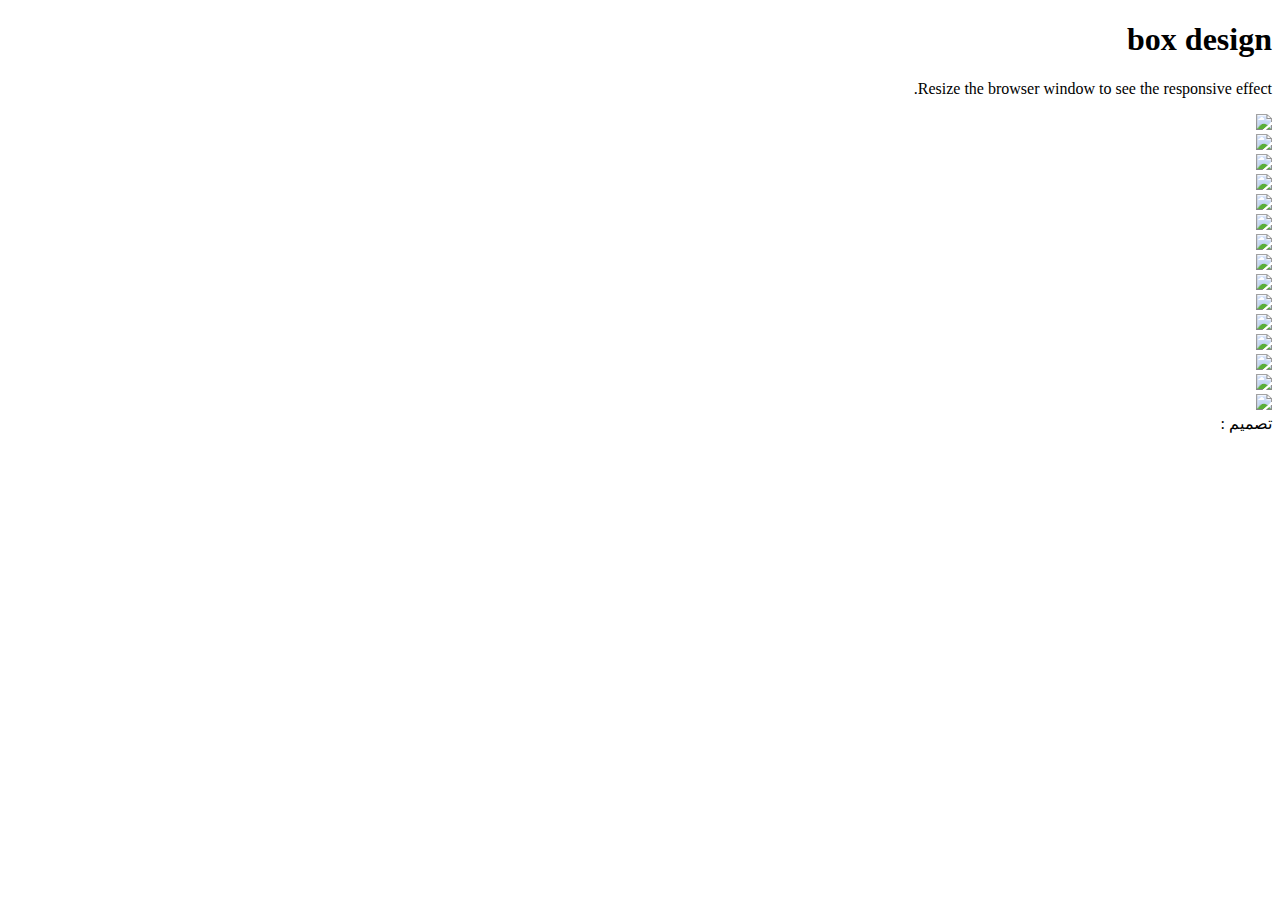
==== pages/bags.html @ 0dbc2487 "Add files via upload" ====
<!doctype html>
<html lang="ar" dir="rtl">
    <head>
        <!-- Required meta tags -->
        <meta charset="utf-8">
        <meta name="viewport" content="width=device-width, initial-scale=1">
        <!-- floating whatsapp -->
        <script src="jquery-3.5.1.min.js"></script>
        <link rel="stylesheet" href="floating-wpp.min.css">
        <script src="floating-wpp.min.js"></script>
        <!-- ----- -->
    
        <link rel="stylesheet" href="seyle.css">
        <link rel="stylesheet" href="our services style.css">
        <!-- fontawesome -->
        <link rel="stylesheet" href="https://pro.fontawesome.com/releases/v5.10.0/css/all.css" integrity="sha384-AYmEC3Yw5cVb3ZcuHtOA93w35dYTsvhLPVnYs9eStHfGJvOvKxVfELGroGkvsg+p" crossorigin="anonymous"/>
    
        <!-- Bootstrap CSS -->
        <link rel="stylesheet" href="https://cdn.jsdelivr.net/npm/bootstrap@5.0.2/dist/css/bootstrap.rtl.min.css" integrity="sha384-gXt9imSW0VcJVHezoNQsP+TNrjYXoGcrqBZJpry9zJt8PCQjobwmhMGaDHTASo9N" crossorigin="anonymous">
    
        
      </head>
<body>
      <!-- whatsapp -->

<div class="floating-wpp"></div>
    

<!-- nav section -->

<div id="nav-placeholder">

</div>

    
    <div class="imgs-grid">
        <div class="container">
            <!-- Header -->
            <div class="header">
                <h1>box design</h1>
                <p>Resize the browser window to see the responsive effect.</p>
            </div>

            <!-- Photo Grid -->
            <div class="row">
            <div class="column">
                <div class="img" onclick="preview(this)">
                    <img src="img/products/bags/bags (1).jpg" style="width:100%">
                </div>
                <div class="img" onclick="preview(this)">
                    <img src="img/products/bags/bags (2).jpg"style="width:100%">
                </div>
                <div class="img" onclick="preview(this)">
                    <img src="img/products/bags/bags (3).jpg" style="width:100%">
                </div>
                <div class="img" onclick="preview(this)">
                    <img src="img/products/bags/bags (4).jpg" style="width:100%">
                </div>
                <div class="img" onclick="preview(this)">
                    <img src="img/products/bags/bags (5).jpg" style="width:100%">
                </div>
                
                
                
                
                
                
                
            </div>
            <div class="column">
                <div class="img" onclick="preview(this)">
                    <img src="img/products/bags/bags (6).jpg" style="width:100%">
                </div>
                <div class="img" onclick="preview(this)">
                    <img src="img/products/bags/bags (7).jpg"style="width:100%">
                </div>
                <div class="img" onclick="preview(this)">
                    <img src="img/products/bags/bags (8).jpg" style="width:100%">
                </div>
                <div class="img" onclick="preview(this)">
                    <img src="img/products/bags/bags (9).jpg" style="width:100%">
                </div>
                <div class="img" onclick="preview(this)">
                    <img src="img/products/bags/bags (10).jpg" style="width:100%">
                </div>
                
                
            </div>
            <div class="column">
                <div class="img" onclick="preview(this)">
                    <img src="img/products/bags/bags (11).jpg" style="width:100%">
                </div>
                <div class="img" onclick="preview(this)">
                    <img src="img/products/bags/bags (12).jpg"style="width:100%">
                </div>
                <div class="img" onclick="preview(this)">
                    <img src="img/products/bags/bags (13).jpg" style="width:100%">
                </div>
                <div class="img" onclick="preview(this)">
                    <img src="img/products/bags/bags (14).jpg" style="width:100%">
                </div>
                <div class="img" onclick="preview(this)">
                    <img src="img/products/bags/bags (15).jpg" style="width:100%">
                </div>
                
                
            </div>
            
            </div>
        </div>
    </div>





<!-- fullscreen img preview box -->
<div class="preview-box">
    <div class="details">
      <span class="title">تصميم : <p></p></span>
      <span class="icon fas fa-times"></span>
    </div>
    <div class="image-box"><img src="" alt=""></div>
  </div>
  <div class="shadow"></div>

<!-- ------ -->



<div id="footer-placeholder">

</div>












    <!-- Optional JavaScript; choose one of the two! -->

    <!-- Option 1: Bootstrap Bundle with Popper -->
    <script src="https://cdn.jsdelivr.net/npm/bootstrap@5.0.2/dist/js/bootstrap.bundle.min.js" integrity="sha384-MrcW6ZMFYlzcLA8Nl+NtUVF0sA7MsXsP1UyJoMp4YLEuNSfAP+JcXn/tWtIaxVXM" crossorigin="anonymous"></script>

    <!-- Option 2: Separate Popper and Bootstrap JS -->
    <!--
    <script src="https://cdn.jsdelivr.net/npm/@popperjs/core@2.9.2/dist/umd/popper.min.js" integrity="sha384-IQsoLXl5PILFhosVNubq5LC7Qb9DXgDA9i+tQ8Zj3iwWAwPtgFTxbJ8NT4GN1R8p" crossorigin="anonymous"></script>
    <script src="https://cdn.jsdelivr.net/npm/bootstrap@5.0.2/dist/js/bootstrap.min.js" integrity="sha384-cVKIPhGWiC2Al4u+LWgxfKTRIcfu0JTxR+EQDz/bgldoEyl4H0zUF0QKbrJ0EcQF" crossorigin="anonymous"></script>
    -->

    <script src="image preview.js"></script>
    <script src="script.js"></script>
    <script src="jquery-3.5.1.min.js"></script>
        <!--Navigation bar-->
    

    <script>
    $(function(){
      $("#nav-placeholder").load("nav.html");
      $("#footer-placeholder").load("footer.html");
    });
    </script>
    <!--end of Navigation bar-->
  </body>
</html>
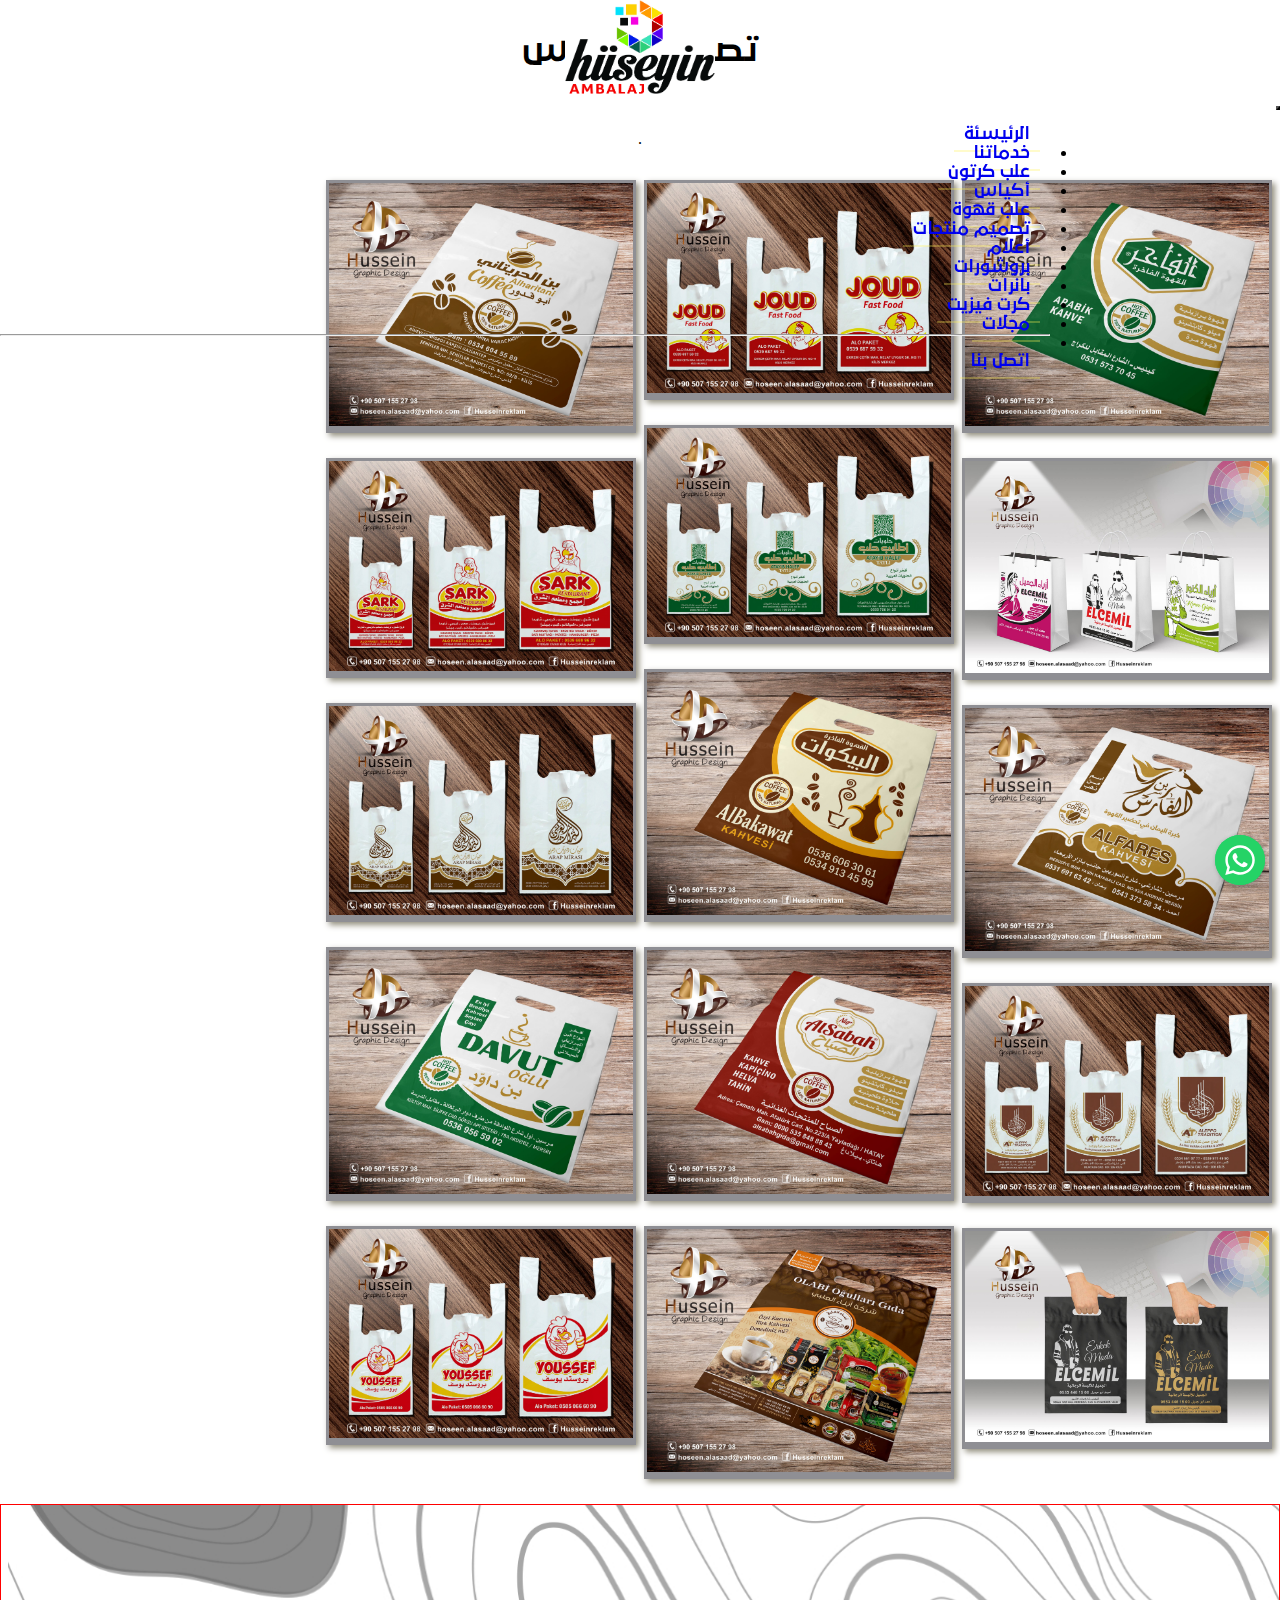
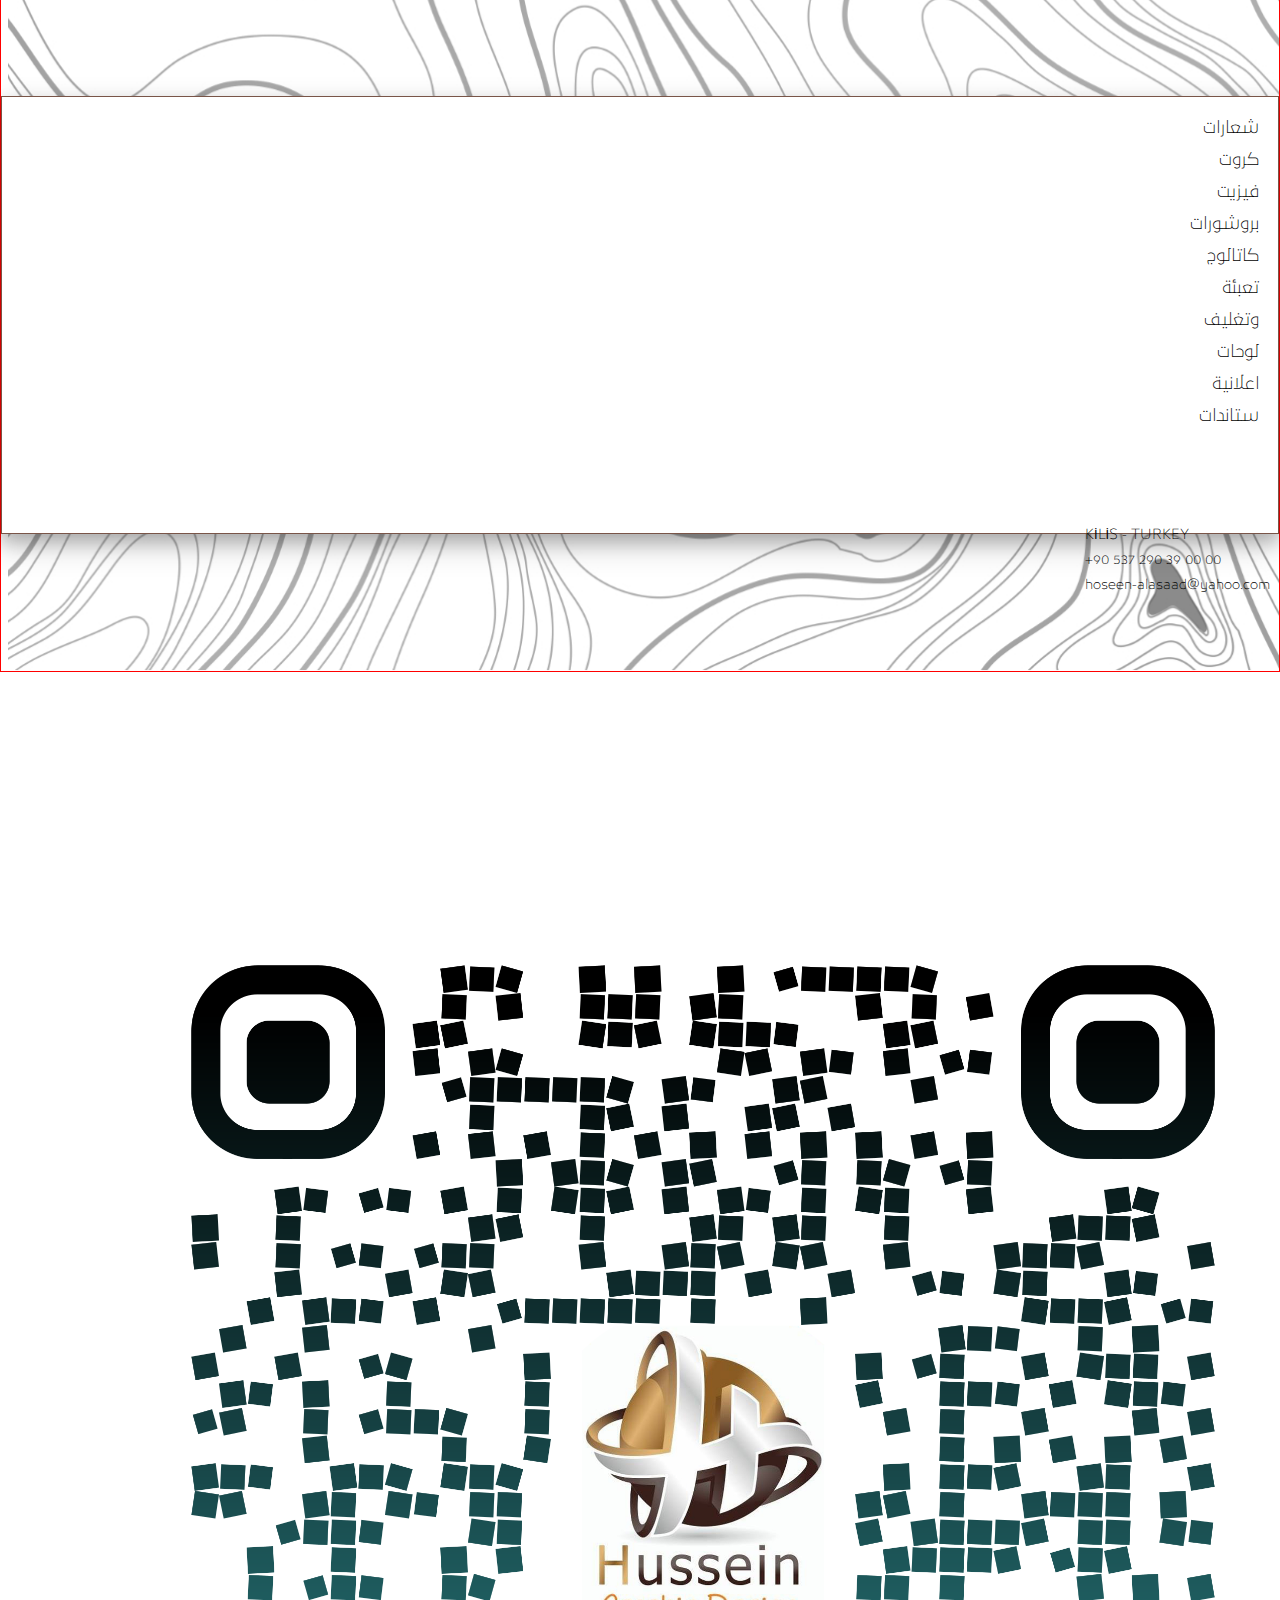
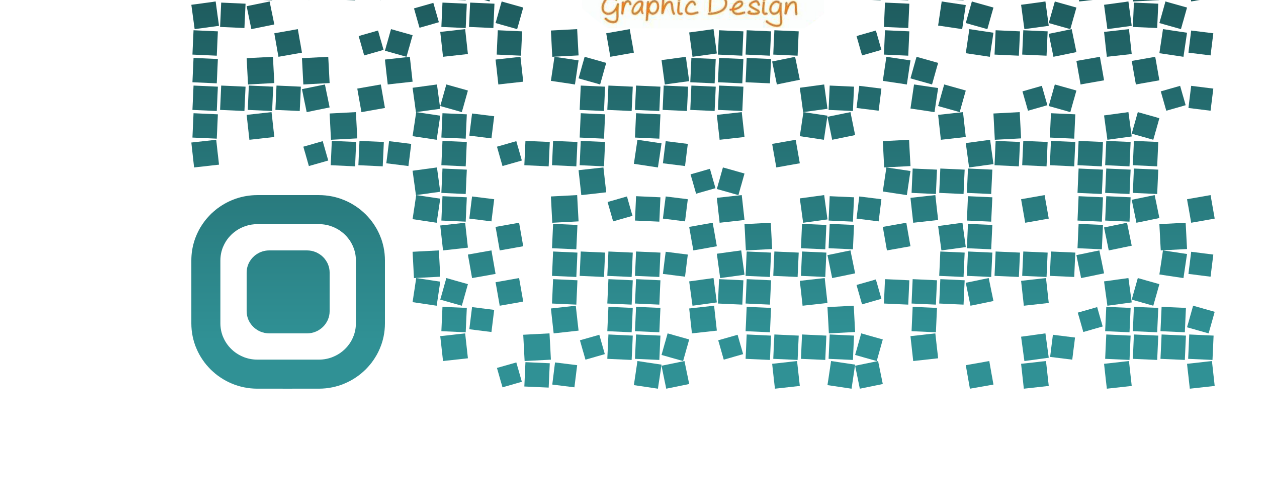
==== commit 7b73ff38: "Update bags.html" ====
--- a/pages/bags.html
+++ b/pages/bags.html
@@ -1,23 +1,24 @@
-<!doctype html>
+<!DOCTYPE html>
 <html lang="ar" dir="rtl">
     <head>
         <!-- Required meta tags -->
         <meta charset="utf-8">
+        
         <meta name="viewport" content="width=device-width, initial-scale=1">
         <!-- floating whatsapp -->
-        <script src="jquery-3.5.1.min.js"></script>
-        <link rel="stylesheet" href="floating-wpp.min.css">
-        <script src="floating-wpp.min.js"></script>
+        <script src="/js/jquery-3.5.1.min.js"></script>
+        <link rel="stylesheet" href="/css/floating-wpp.min.css">
+        <script src="/js/floating-wpp.min.js"></script>
         <!-- ----- -->
     
-        <link rel="stylesheet" href="seyle.css">
-        <link rel="stylesheet" href="our services style.css">
+        <link rel="stylesheet" href="/css/seyle.css">
+        <link rel="stylesheet" href="/css/our services style.css">
         <!-- fontawesome -->
         <link rel="stylesheet" href="https://pro.fontawesome.com/releases/v5.10.0/css/all.css" integrity="sha384-AYmEC3Yw5cVb3ZcuHtOA93w35dYTsvhLPVnYs9eStHfGJvOvKxVfELGroGkvsg+p" crossorigin="anonymous"/>
     
         <!-- Bootstrap CSS -->
         <link rel="stylesheet" href="https://cdn.jsdelivr.net/npm/bootstrap@5.0.2/dist/css/bootstrap.rtl.min.css" integrity="sha384-gXt9imSW0VcJVHezoNQsP+TNrjYXoGcrqBZJpry9zJt8PCQjobwmhMGaDHTASo9N" crossorigin="anonymous">
-    
+        <title>husain amplaj</title>
         
       </head>
 <body>
@@ -28,36 +29,70 @@
 
 <!-- nav section -->
 
-<div id="nav-placeholder">
-
-</div>
+<nav class="navbar navbar-expand-md navbar-light nav-down navbar-default navbar-fixed-top">
+    <div class="container">
+      <a class="brand" href="../index.html">
+        <img class="logo" src="/img/logo.png" alt=""  >    
+      </a>
+      <button class="navbar-toggler" type="button" data-bs-toggle="collapse" data-bs-target="#navbarNavAltMarkup" aria-controls="navbarNavAltMarkup" aria-expanded="false" aria-label="Toggle navigation">
+        <span class="navbar-toggler-icon"></span>
+      </button>
+      <div class="collapse navbar-collapse" id="navbarNavAltMarkup">
+        <div class="navbar-nav lime pullUp">
+          <a class="nav-link "  href="../index.html">الرئيسئة</a>
+          <li class="nav-item dropdown">
+            <a class="nav-link dropdown-toggle" href="#" id="navbarDropdown" role="button" data-bs-toggle="dropdown" aria-expanded="false">
+              خدماتنا
+            </a>
+            <ul class="dropdown-menu" aria-labelledby="navbarDropdown">
+              <li><a class="dropdown-item" href="box.html">علب كرتون</a></li>
+              <li><a class="dropdown-item" href="bags.html">أكياس</a></li>
+              <li><a class="dropdown-item" href="coffee.html">علب قهوة</a></li>
+              <li><a class="dropdown-item" href="products.html">تصميم منتجات</a></li>
+              <li><a class="dropdown-item" href="flags.html">أعلام</a></li>
+              <li><a class="dropdown-item" href="brochures.html">بروشورات</a></li>
+              <li><a class="dropdown-item" href="banner.html">بانرات</a></li>
+              <li><a class="dropdown-item" href="cards.html">كرت فيزيت</a></li>
+              <li><a class="dropdown-item" href="magazine.html">مجلات</a></li>
+  
+              <li><hr class="dropdown-divider"></li>
+              
+            </ul>
+          </li>
+          <a class="nav-link " href="#contact-us" >اتصل بنا</a>
+        </div>
+      </div>
+    </div>
+  </nav>
+
+
 
     
     <div class="imgs-grid">
         <div class="container">
             <!-- Header -->
             <div class="header">
-                <h1>box design</h1>
-                <p>Resize the browser window to see the responsive effect.</p>
+                <h1>تصميم أكياس </h1>
+                <p>.</p>
             </div>
 
             <!-- Photo Grid -->
             <div class="row">
             <div class="column">
                 <div class="img" onclick="preview(this)">
-                    <img src="img/products/bags/bags (1).jpg" style="width:100%">
-                </div>
-                <div class="img" onclick="preview(this)">
-                    <img src="img/products/bags/bags (2).jpg"style="width:100%">
-                </div>
-                <div class="img" onclick="preview(this)">
-                    <img src="img/products/bags/bags (3).jpg" style="width:100%">
-                </div>
-                <div class="img" onclick="preview(this)">
-                    <img src="img/products/bags/bags (4).jpg" style="width:100%">
-                </div>
-                <div class="img" onclick="preview(this)">
-                    <img src="img/products/bags/bags (5).jpg" style="width:100%">
+                    <img src="/img/products/bags/bags (1).jpg" style="width:100%">
+                </div>
+                <div class="img" onclick="preview(this)">
+                    <img src="/img/products/bags/bags (2).jpg"style="width:100%">
+                </div>
+                <div class="img" onclick="preview(this)">
+                    <img src="/img/products/bags/bags (3).jpg" style="width:100%">
+                </div>
+                <div class="img" onclick="preview(this)">
+                    <img src="/img/products/bags/bags (4).jpg" style="width:100%">
+                </div>
+                <div class="img" onclick="preview(this)">
+                    <img src="/img/products/bags/bags (5).jpg" style="width:100%">
                 </div>
                 
                 
@@ -69,38 +104,38 @@
             </div>
             <div class="column">
                 <div class="img" onclick="preview(this)">
-                    <img src="img/products/bags/bags (6).jpg" style="width:100%">
-                </div>
-                <div class="img" onclick="preview(this)">
-                    <img src="img/products/bags/bags (7).jpg"style="width:100%">
-                </div>
-                <div class="img" onclick="preview(this)">
-                    <img src="img/products/bags/bags (8).jpg" style="width:100%">
-                </div>
-                <div class="img" onclick="preview(this)">
-                    <img src="img/products/bags/bags (9).jpg" style="width:100%">
-                </div>
-                <div class="img" onclick="preview(this)">
-                    <img src="img/products/bags/bags (10).jpg" style="width:100%">
+                    <img src="/img/products/bags/bags (6).jpg" style="width:100%">
+                </div>
+                <div class="img" onclick="preview(this)">
+                    <img src="/img/products/bags/bags (7).jpg"style="width:100%">
+                </div>
+                <div class="img" onclick="preview(this)">
+                    <img src="/img/products/bags/bags (8).jpg" style="width:100%">
+                </div>
+                <div class="img" onclick="preview(this)">
+                    <img src="/img/products/bags/bags (9).jpg" style="width:100%">
+                </div>
+                <div class="img" onclick="preview(this)">
+                    <img src="/img/products/bags/bags (10).jpg" style="width:100%">
                 </div>
                 
                 
             </div>
             <div class="column">
                 <div class="img" onclick="preview(this)">
-                    <img src="img/products/bags/bags (11).jpg" style="width:100%">
-                </div>
-                <div class="img" onclick="preview(this)">
-                    <img src="img/products/bags/bags (12).jpg"style="width:100%">
-                </div>
-                <div class="img" onclick="preview(this)">
-                    <img src="img/products/bags/bags (13).jpg" style="width:100%">
-                </div>
-                <div class="img" onclick="preview(this)">
-                    <img src="img/products/bags/bags (14).jpg" style="width:100%">
-                </div>
-                <div class="img" onclick="preview(this)">
-                    <img src="img/products/bags/bags (15).jpg" style="width:100%">
+                    <img src="/img/products/bags/bags (11).jpg" style="width:100%">
+                </div>
+                <div class="img" onclick="preview(this)">
+                    <img src="/img/products/bags/bags (12).jpg"style="width:100%">
+                </div>
+                <div class="img" onclick="preview(this)">
+                    <img src="/img/products/bags/bags (13).jpg" style="width:100%">
+                </div>
+                <div class="img" onclick="preview(this)">
+                    <img src="/img/products/bags/bags (14).jpg" style="width:100%">
+                </div>
+                <div class="img" onclick="preview(this)">
+                    <img src="/img/products/bags/bags (15).jpg" style="width:100%">
                 </div>
                 
                 
@@ -128,9 +163,83 @@
 
 
 
-<div id="footer-placeholder">
-
-</div>
+<footer>
+    <div class="container">
+      <div class="footer-container" id="contact-us">
+        <div class="row">
+          <div class="col-6 d-none d-md-block d-l-block   d-xl-block">
+            <ul class="footer-category ">
+              <li><a href="#">شعارات</a>
+              </li>
+              <li><a href="#">كروت فيزيت </a>
+              </li>
+              <li><a href="#">بروشورات</a>
+              </li>
+              <li><a href="#">كاتالوج</a>
+              </li>
+              <li><a href="#">تعبئة وتغليف</a>
+              </li>
+              <li><a href="#">لوحات اعلانية</a>
+              </li>
+              <li><a href="#">ستاندات</a>
+              </li>
+            </ul>
+          </div>
+          <div class="col-md-6 col-xs-12">
+            <div class="row  align-items-center">
+              
+              <div class="col-md-6 col-xs-12 ">
+                <div class="contact">
+                  <div class="contact-icon">
+                    <a href="https://goo.gl/maps/cxqArowd23rPqfbo7" class="text">
+                        KİLİS - TURKEY
+                        
+                    </a>
+                    <span class="fas fa-map-marker-alt"></span>
+                  </div>
+                  <div class="contact-icon">
+                    <a class="text">00 00 39 290 537 90+</a>
+                    <span class="fas fa-phone-alt"></span>
+                    
+                  </div>
+                  <div class="contact-icon">
+                    <a class="text">hoseen-alasaad@yahoo.com</a>
+                    <span class="fas fa-envelope"></span>
+                    
+                  </div>
+                </div>
+              </div>
+              <div class="col-md-6 col-xs-12 first-order">
+                <div class="imag"><img class="align-middle" src="/img/qr-code0.png" alt=""></div>
+              </div>
+              
+            </div>
+            <div class="row">
+              <div class="col-md-12">
+                <div class="social-media-links">
+                  <a href="#">
+                    <i class="fab fa-facebook-f "></i>
+                  </a>
+                  <a href="#">
+                    <i class="fab fa-whatsapp "></i>
+                  </a>
+                  <a href="#">
+                    <i class="fab fa-instagram "></i>
+                  </a>
+                </div>
+              </div>
+            </div>
+          </div>
+            
+        </div>
+      </div>
+      
+    </div>
+      
+    
+  </footer>
+
+
 
 
 
@@ -154,18 +263,18 @@
     <script src="https://cdn.jsdelivr.net/npm/bootstrap@5.0.2/dist/js/bootstrap.min.js" integrity="sha384-cVKIPhGWiC2Al4u+LWgxfKTRIcfu0JTxR+EQDz/bgldoEyl4H0zUF0QKbrJ0EcQF" crossorigin="anonymous"></script>
     -->
 
-    <script src="image preview.js"></script>
-    <script src="script.js"></script>
-    <script src="jquery-3.5.1.min.js"></script>
+    <script src="/js/image preview.js"></script>
+    <script src="/js/script.js"></script>
+    <script src="/js/jquery-3.5.1.min.js"></script>
         <!--Navigation bar-->
     
 
-    <script>
-    $(function(){
-      $("#nav-placeholder").load("nav.html");
-      $("#footer-placeholder").load("footer.html");
-    });
-    </script>
+    <!-- <script>
+        $(function(){
+            $("#nav-placeholder").load("nav.html");
+            $("#footer-placeholder").load("footer.html");
+        });
+    </script> -->
     <!--end of Navigation bar-->
   </body>
 </html>
--- a/css/floating-wpp.min.css
+++ b/css/floating-wpp.min.css
@@ -0,0 +1 @@
+.floating-wpp{position:fixed;bottom:15px;left:15px;font-size:14px;transition:bottom .2s}.floating-wpp .floating-wpp-button{position:relative;border-radius:50%;box-shadow:1px 1px 4px rgba(60,60,60,.4);transition:box-shadow .2s;cursor:pointer;overflow:hidden}.floating-wpp .floating-wpp-button img,.floating-wpp .floating-wpp-button svg{position:absolute;width:100%;height:auto;object-fit:cover;top:50%;left:50%;transform:translate3d(-50%,-50%,0)}.floating-wpp:hover{bottom:17px}.floating-wpp:hover .floating-wpp-button{box-shadow:1px 2px 8px rgba(60,60,60,.4)}.floating-wpp .floating-wpp-popup{border-radius:6px;background-color:#E5DDD5;position:absolute;overflow:hidden;padding:0;box-shadow:1px 2px 8px rgba(60,60,60,.25);width:0;height:0;bottom:0;opacity:0;transition:bottom .1s ease-out,opacity .2s ease-out;transform-origin:bottom}.floating-wpp .floating-wpp-popup.active{padding:0 12px 12px;width:260px;height:auto;bottom:82px;opacity:1}.floating-wpp .floating-wpp-popup .floating-wpp-message{background-color:#fff;padding:8px;border-radius:0 5px 5px;box-shadow:1px 1px 1px rgba(0,0,0,.15);opacity:0;transition:opacity .2s}.floating-wpp .floating-wpp-popup.active .floating-wpp-message{opacity:1;transition-delay:.2s}.floating-wpp .floating-wpp-popup .floating-wpp-head{text-align:right;color:#fff;margin:0 -15px 10px;padding:6px 12px;display:flex;justify-content:space-between;cursor:pointer}.floating-wpp .floating-wpp-input-message{background-color:#fff;margin:10px -15px -15px;padding:0 15px;display:flex;align-items:center}.floating-wpp .floating-wpp-input-message textarea{border:1px solid #ccc;border-radius:4px;box-shadow:none;padding:8px;margin:10px 0;width:100%;max-width:100%;font-family:inherit;font-size:inherit;resize:none}.floating-wpp .floating-wpp-btn-send{margin-left:12px;font-size:0;cursor:pointer}--- a/css/seyle.css
+++ b/css/seyle.css
@@ -0,0 +1,562 @@
+
+@import url('https://fonts.googleapis.com/css2?family=Lalezar&display=swap');
+@import url('https://fonts.googleapis.com/css2?family=Reem+Kufi&display=swap');
+@import url('https://fonts.googleapis.com/css2?family=Katibeh&display=swap');
+/*my font*/
+
+@font-face {
+    font-family: "29ltbukrabold";
+    src: url("/fonts/29ltbukrabold.otf");
+    font-weight: bold;
+}
+
+@font-face {
+    font-family: "29ltbukralight";
+    src: url("/fonts/29ltbukralight.otf");
+    font-weight: light;
+}
+
+@font-face {
+    font-family: "29ltbukrabolditalic";
+    src: url("/fonts/29ltbukrabolditalic.otf");
+    font-weight: bolditalic;
+}
+
+/*-------*/
+
+:root {
+    --Charcoal: #122620;
+    --Gold: #D6AD60;
+    --Cream: #F4EBD0;
+    --Tan: #B68D40;
+    --main-color: #362F23;
+    --second-color: #B68D40;
+    --third-color: #82642E;
+    --forth-color: #C1AA7E;
+    --fifth-color: #362913;
+}
+
+* {
+    margin: 0;
+    padding: 0;
+    box-sizing: border-box;
+}
+
+
+  body{
+    
+    margin: 0;
+    padding: 0;
+    
+   }
+
+/*----------nav bar---------------------------------------------*/
+nav {
+    
+  height: 60x;
+  position: fixed;
+  top: 0;
+  transition: top 0.2s ease-in-out;
+  width: 100%;
+}
+.nav-up {
+  top: -60px;
+}
+
+   .brand{
+    display: flex;
+    justify-content: center;
+    align-items: center;
+  }
+  @media (max-width: 767.98px) {
+    .brand{
+      width: 100%;
+      margin-bottom: 30px;
+    }
+  }
+  
+
+
+  .brand .logo{
+    width: 150px;
+    height: auto;
+  }
+  .navbar-toggler{
+    margin: 0 auto;
+    background-color: #B68D40;
+    margin-bottom: 15px;
+  }
+  .navbar-toggler:focus{
+    box-shadow: none!important;
+  }
+  .navbar-nav {
+    /* margin: 0 auto; */
+    margin-right: 18%;
+  }
+  @media (max-width: 767.98px) {
+    .navbar-nav {
+      /* margin: 0 auto; */
+      margin-right: 0;
+    }
+  }
+   .navbar-nav .nav-link {
+    text-align: center;
+    margin-top: 0px;
+    font-family: '29ltbukrabold','Reem Kufi', sans-serif;
+    
+    }
+  
+  
+   .navbar-nav a{
+    font-family: '29ltbukrabold', sans-serif;
+      text-decoration: none;
+      margin: 0px 10px;
+      padding: 10px 10px;
+      position: relative;
+      z-index: 0;
+      cursor: pointer;
+  }
+   
+  .pullUp a:before
+  {
+      position: absolute;
+      width: 100%;
+      height: 2px;
+      left: 0px;
+      bottom: 0px;
+      content: '';
+      background: #FFF252;
+      opacity: 0.3;
+      transition: all 0.3s;
+  }
+  
+  .pullUp a:hover:before
+  {
+      height: 100%;
+  }
+/*----------hero section---------------------------------------------*/
+
+
+
+.hero-text h1{
+    font-family: "29ltbukrabold", sans-serif;
+    font-size: 34px;
+    line-height: 1.5!important;
+    /* color: #C2AC3E; */
+    color: #4e4e4e;
+}
+.hero-text p{
+  font-family: '29ltbukralight','Reem Kufi', sans-serif;
+    font-size: 20px;
+    line-height: 1.5!important;
+    /* color: #F6DB4E; */
+    color: #a2a2a2;
+}
+
+.hero-text .btn{
+  border-radius: 20px;
+  -webkit-border-radius: 20px;
+  -moz-border-radius: 20px;
+  -ms-border-radius: 20px;
+  -o-border-radius: 20px;
+  margin-top: 50px;
+}
+.hero-text .btn a{
+  text-decoration: none;
+  color: rgb(90, 90, 90);
+  font-family: '29ltbukralight','Reem Kufi', sans-serif;
+}
+.hero-text .btn:hover{
+  background-color: #f6db4e;
+}
+
+
+/* Small devices (landscape phones, less than 768px)*/
+ @media (max-width: 767.98px) { 
+    .hero-text h1{
+        margin-right: 20px;
+        font-size: 25px;
+        line-height: 1.5!important;
+        margin-bottom: 30px!important;
+        text-align: center;
+    }
+    .hero-text p{
+        margin-right: 20px;
+        font-size: 15px;
+        line-height: 1.5!important;
+        text-align: center;
+        margin-bottom: 50px!important;
+    }
+    .hero-text .btn{
+      
+      margin-top: 50px;
+      
+    }
+    
+ } 
+ 
+/*--------------------about us -------------------------------------------------------------*/
+
+.about-us-section{
+  background-color: #676767;
+}
+
+
+.about-us-img img{
+    width: 300px;
+    /* border: 1px solid #C2AC3E;   */
+}
+
+.about-us-text h2{
+    
+    font-family: "29ltbukrabold", sans-serif;
+    font-size: 50px;
+    color: #fff;
+    line-height: 1.5!important;   
+    margin-bottom: 30px!important;
+}
+
+.about-us-text h3{
+    
+    font-family: "29ltbukrabold", sans-serif;
+    font-size: 30px;
+    color: #C2AC3E;
+    line-height: 1.5!important;   
+}
+.about-us-text p{
+    font-family: "29ltbukralight", sans-serif;
+    font-size: 15px;
+    color: white;
+    line-height: 1.5!important;
+    
+    
+}
+
+.about-us-text .btn{
+  border-radius: 20px;
+  -webkit-border-radius: 20px;
+  -moz-border-radius: 20px;
+  -ms-border-radius: 20px;
+  -o-border-radius: 20px;
+  border: 1px solid #f6db4e;
+  
+  margin-top: 50px;
+}
+.about-us-text .btn a{
+  text-decoration: none;
+  color: #f6db4e;
+  font-family: '29ltbukralight','Reem Kufi', sans-serif;
+}
+.about-us-text .btn:hover {
+  background-color: #f6db4e;
+}
+.about-us-text .btn:hover a{
+  color: white;
+}
+
+@media (max-width: 767.98px) { 
+    .about-us-img img{
+        width: 100%;
+        border: none;      
+    }
+    .about-us-text h2{
+        font-size: 40px;
+        margin-bottom: 30px!important;
+        text-align: center; 
+    }
+    .about-us-text h3{
+        font-size: 20px;
+        margin-bottom: 30px!important;
+        text-align: center; 
+    }
+    .about-us-text p{
+        font-size: 15px;
+        line-height: 2!important;
+        margin-bottom: 50px!important;
+        
+        text-align: center;
+    }
+    .about-us-text .btn{
+      
+      margin-top: 0px;
+    }
+    
+ } 
+
+
+ /* ----------------our services section ----------------*/
+
+ .services{
+        position: relative;
+        margin-top: 30px;
+        margin-bottom: 70px;
+        z-index: +4;
+        
+      }
+        
+      .services .serviceshead-section{
+        text-align: center;
+      }
+      .services .serviceshead-section .services-head{
+        font-family: '29ltbukrabold', sans-serif;
+        color: #B68D40;
+        font-size: 3rem;
+        margin-top: 45px;
+        margin-bottom: 25px;
+        
+      }
+      .services .serviceshead-section .services-head span{
+        color: crimson;
+      }
+      .services .serviceshead-section .divider{
+        height: 5px;
+        width: 100px;
+        background-color: #F6DB4E;
+        margin: 5px auto;
+        border-radius: 10px;
+        margin-bottom: 30px;
+      }
+      .services .serviceshead-section .services-subhead{
+        font-family: '29ltbukrabold', sans-serif;
+        font-size: 1.1rem;
+        color: #f8a407;
+      }
+      .services .services-section{
+        padding-top: 20px;
+        padding-bottom: 20px;
+      }
+      
+      .services .services-section .services-card a{
+        text-decoration: none;
+      }
+      
+      .services .services-section .info{
+        
+        width: 100%;
+        height: 250px;
+        /* margin: 10px; */
+        margin-bottom: 30px;
+        padding: 20px;
+        text-align: center;
+        cursor: pointer;
+        box-shadow: 0 3px 6px 0 rgb(0 0 0 / 20%), 0 5px 18px 0 rgb(0 0 0 / 19%);
+        border-radius: 10px;
+      }
+      
+      .services .services-section .info .fab,.fas,.far{
+        color: #5e4747;
+        font-size: 3rem;
+        margin: 15px 0;
+      }
+      
+      .services .services-section .info .info-title{
+        font-family: 'Reem Kufi', sans-serif;
+        color: #B68D40;
+        font-size: 2rem;
+      }
+      .services .services-section .info .info-subtitle{
+        font-family: '29ltbukralight', sans-serif;
+        font-size: 13px;
+        color: #f8a407;
+      }
+      
+      
+      .services .divider-3{
+        position: absolute;
+        width: 100%;
+        bottom: -1px;
+        z-index: -1;
+      }
+/*--------------mobile--------*/
+@media (max-width: 767.98px) { 
+  .services-section .info{
+       margin: 15px auto!important; 
+      width: 330px!important;
+  } 
+} 
+
+/*----------------Animated hover button------------*/
+ 
+.button_su{
+  overflow: hidden;
+    position: relative;
+    display: inline-block;
+}
+
+.su_button_circle{
+  background-color: red;
+    border-radius: 1000px;
+    position: absolute;
+    left: 0;
+    top: 0;
+    width: 0px;
+    height: 0px;
+    margin-left: 0px;
+    margin-top: 0px;
+    pointer-events: none;
+  animation-timing-function: ease-in-out;
+}
+
+.button_su_inner{
+  display: inline-block;
+  transition: 400ms;
+  z-index: 100000;
+}
+
+.button_text_container{
+   position:relative;
+   z-index: 10000;
+}
+
+.explode-circle {
+   animation: explode 0.5s forwards;
+
+}
+
+.desplode-circle{
+   animation: desplode 0.5s forwards;
+}
+
+@keyframes explode {
+  0% {
+    width: 0px;
+    height: 0px;
+    margin-left: 0px;
+    margin-top: 0px;
+    background-color: rgba(42, 53, 80,0.2);
+  }
+  100% {
+    width: 400px;
+    height: 400px;
+    margin-left: -200px;
+    margin-top: -200px;
+    background-color: rgba(20, 180, 87,0.8);
+  }
+}
+
+@keyframes desplode {
+  0% {
+    width: 400px;
+    height: 400px;
+    margin-left: -200px;
+    margin-top: -200px;
+    background-color: rgba(20, 180, 87,0.8);
+  }
+  100% {
+    width: 0px;
+    height: 0px;
+    margin-left: 0px;
+    margin-top: 0px;
+    background-color: rgba(129, 80, 108,0.6);
+  }
+}
+      
+      
+      
+
+
+
+
+      /* --------------------footer-------------------------- */
+      footer{
+
+          width: 100%;
+          height: 768px;
+          background-image: url(/img/footer-img.jpg);
+          background-size: cover;
+          border: 0.5px solid red;
+          }
+          
+      
+      footer .footer-container{
+          background-color: white;
+          height: 438px;
+          margin-top: 15%;
+          border: 1px solid #795548;
+          box-shadow: 0 8px 16px 0 rgb(0 0 0 / 20%), 0 12px 30px 0 rgb(0 0 0 / 19%);
+    
+      }
+      footer .imag img{
+          width: 90%;
+          
+          margin-top: 25%;
+      }
+      .contact {
+          text-align: left;
+          font-size: 80%;
+          margin-top: 45%;
+          font-family: "29ltbukralight", sans-serif;
+    }
+    .contact .contact-icon a{
+      text-decoration: none;
+      color: #000000;
+      
+  }
+      .contact .contact-icon .fas{
+          font-size: 20px;
+          color: #F6DB4E;
+      }
+      .contact .contact-icon span{
+        padding-right: 10px;
+    }
+
+      .footer-category{
+          margin-top: 15%;
+          margin-right: 15%;
+          font-family: "29ltbukralight", sans-serif;
+          line-height: 2;
+      }
+      .footer-category  li{
+        list-style: none;
+    }
+      .footer-category a{
+        text-decoration: none;
+        color: #000000;
+    }
+
+    footer .social-media-links{
+      text-align: left;
+      margin-left: 17%;
+      margin-top: 20px;
+    }
+    footer .social-media-links a{
+      text-decoration: none;
+      color: #F6DB4E;
+    }
+    footer .social-media-links a .fab{
+      padding-right: 15px;
+      font-size: 20PX;
+    }
+
+      @media (max-width: 767.98px) { 
+
+          /*جعل الكؤد في الأعلى في الأجهزة الصغيرة*/
+
+        footer .footer-container {
+          
+          height: 500px;
+          width: 285px;
+          margin-right: 20%;
+          margin-top: 45%;
+        }
+        .first-order {
+            
+            order: -1!important;
+        }
+        footer .imag img {
+          width: 60%;
+          margin-top: 25%;
+          margin-right: 20%;
+        }
+        .contact {
+          font-size: 60%;
+          margin-top: 20px;
+          margin-left: 23%;
+          
+      }
+      footer .social-media-links{
+        margin-top: 35px;
+        margin-left: 35%;
+      }
+        
+     }
--- a/css/our services style.css
+++ b/css/our services style.css
@@ -0,0 +1,130 @@
+
+
+/*-----------------images grid-------------------------------------*/
+.imgs-grid{
+    background-color: #ffffff;
+    
+}
+
+.header {
+    text-align: center;
+    padding: 32px;
+  }
+  .header h1{
+    font-family: '29ltbukrabold','Reem Kufi', sans-serif;
+    margin-bottom: 60px;
+  }
+  
+  .row {
+    display: -ms-flexbox; /* IE10 */
+    display: flex;
+    -ms-flex-wrap: wrap; /* IE10 */
+    flex-wrap: wrap;
+    padding: 0 4px;
+  }
+  
+  /* Create four equal columns that sits next to each other */
+  .column {
+    -ms-flex: 25%; /* IE10 */
+    flex: 25%;
+    max-width: 25%;
+    padding: 0 4px;
+  }
+  
+  .column img {
+    width: 100%;
+  }
+  .imgs-grid .column .img {
+    /* margin: 9px; */
+    margin-bottom: 25px;
+    padding: 3px;
+    background-color: #8f8f94;
+    box-shadow: 3px 3px 6px 0px #928e7d;
+  }
+  /* Responsive layout - makes a two column-layout instead of four columns */
+  @media screen and (max-width: 800px) {
+    .column {
+      -ms-flex: 50%;
+      flex: 50%;
+      max-width: 50%;
+    }
+  }
+  
+  /* Responsive layout - makes the two columns stack on top of each other instead of next to each other */
+  @media screen and (max-width: 600px) {
+    .column {
+      -ms-flex: 100%;
+      flex: 100%;
+      max-width: 100%;
+    }
+  }
+
+
+
+  /*-----------preview-box-----------*/
+  .preview-box{
+    position: fixed;
+    top: 50%;
+    left: 50%;
+    transform: translate(-50%, -50%) scale(0.9);
+    background: #fff;
+    max-width: 700px;
+    width: 100%;
+    z-index: 5;
+    opacity: 0;
+    pointer-events: none;
+    border-radius: 3px;
+    padding: 0 5px 5px 5px;
+    box-shadow: 0px 0px 15px rgba(0,0,0,0.2);
+    
+  }
+  .preview-box.show{
+    opacity: 1;
+    pointer-events: auto;
+    transform: translate(-50%, -50%) scale(1);
+    transition: all 0.3s ease;
+    background-color: #F6DB4E;
+  }
+  .preview-box .details{
+    padding: 13px 15px 13px 10px;
+    display: flex;
+    align-items: center;
+    justify-content: space-between;
+  }
+  .details .title{
+    display: flex;
+    font-size: 18px;
+    font-weight: 400;
+  }
+  .details .title p{
+    font-weight: 500;
+    margin-left: 5px;
+  }
+  .details .icon{
+    color: #007bff;
+    font-style: 22px;
+    cursor: pointer;
+  }
+  .preview-box .image-box{
+    width: 100%;
+    display: flex;
+  }
+  .image-box img{
+    width: 100%;
+    border-radius: 0 0 3px 3px;
+  }
+  .shadow{
+    position: fixed;
+    left: 0;
+    top: 0;
+    height: 100%;
+    width: 100%;
+    z-index: 2;
+    display: none;
+    background: rgba(0,0,0,0.4);
+  }
+  .shadow.show{
+    display: block;
+  }
+
+/*------------------------------------------------------*/
